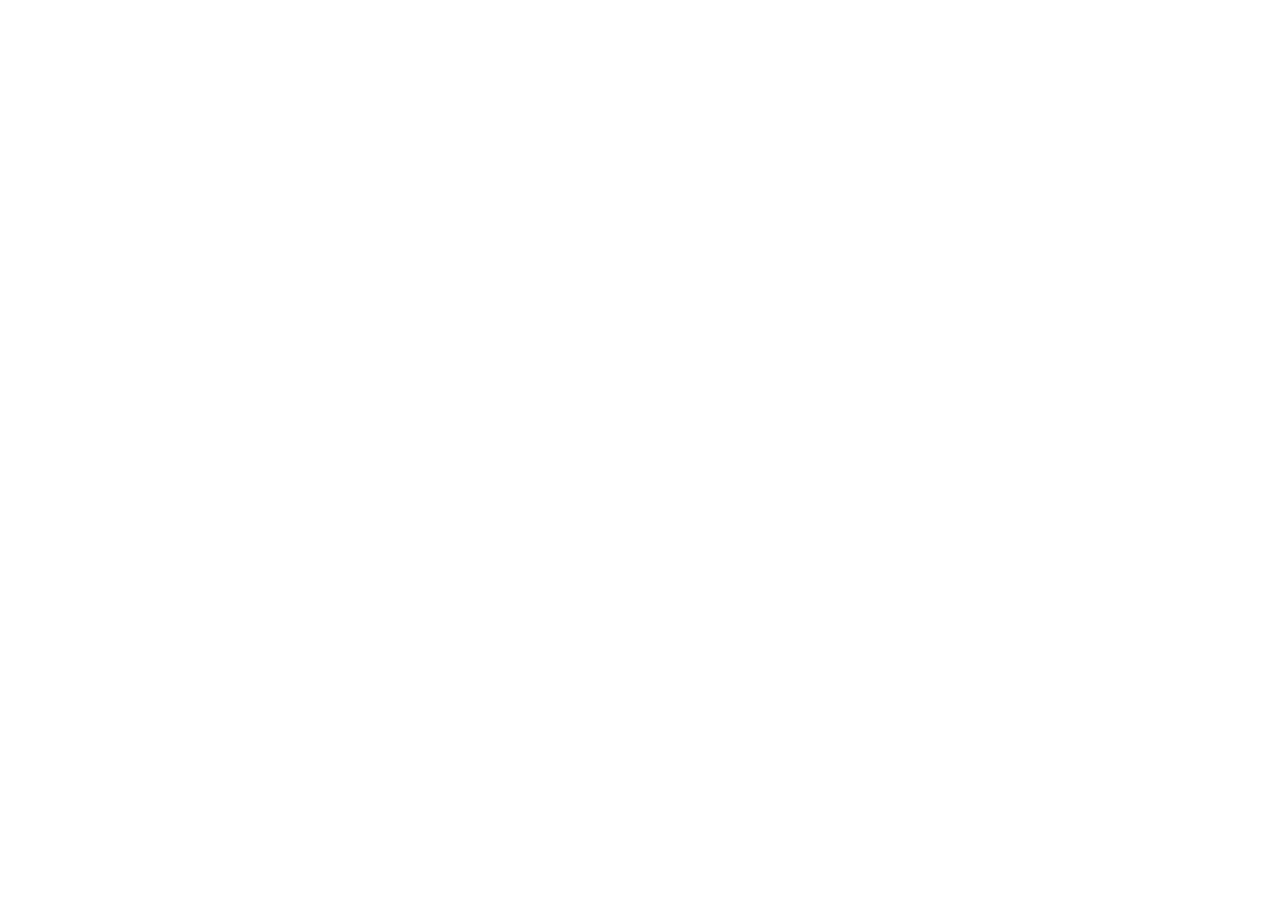
==== ex1-manipulacao-dom/index.html @ 6c7f69ce "commit inicial Ajuste do repositório e alocação dos arquivos." ====
<!DOCTYPE html>
<html lang="pt-br">
<head>
  <meta charset="UTF-8">
  <meta name="viewport" content="width=device-width, initial-scale=1.0">
  <title>Exercício 1: Manipulação do DOM</title>
</head>
<body>
  <!-- Botão que será usado para interagir com o JavaScript -->

  <!-- 1ª Digitação (Aqui) -->

  <!-- Parágrafo que será modificado pelo JavaScript -->

  <!-- 2ª Digitação (Aqui) -->

  <!-- Inclui o arquivo JavaScript -->
  <script src="script.js"></script>
</body>
</html>
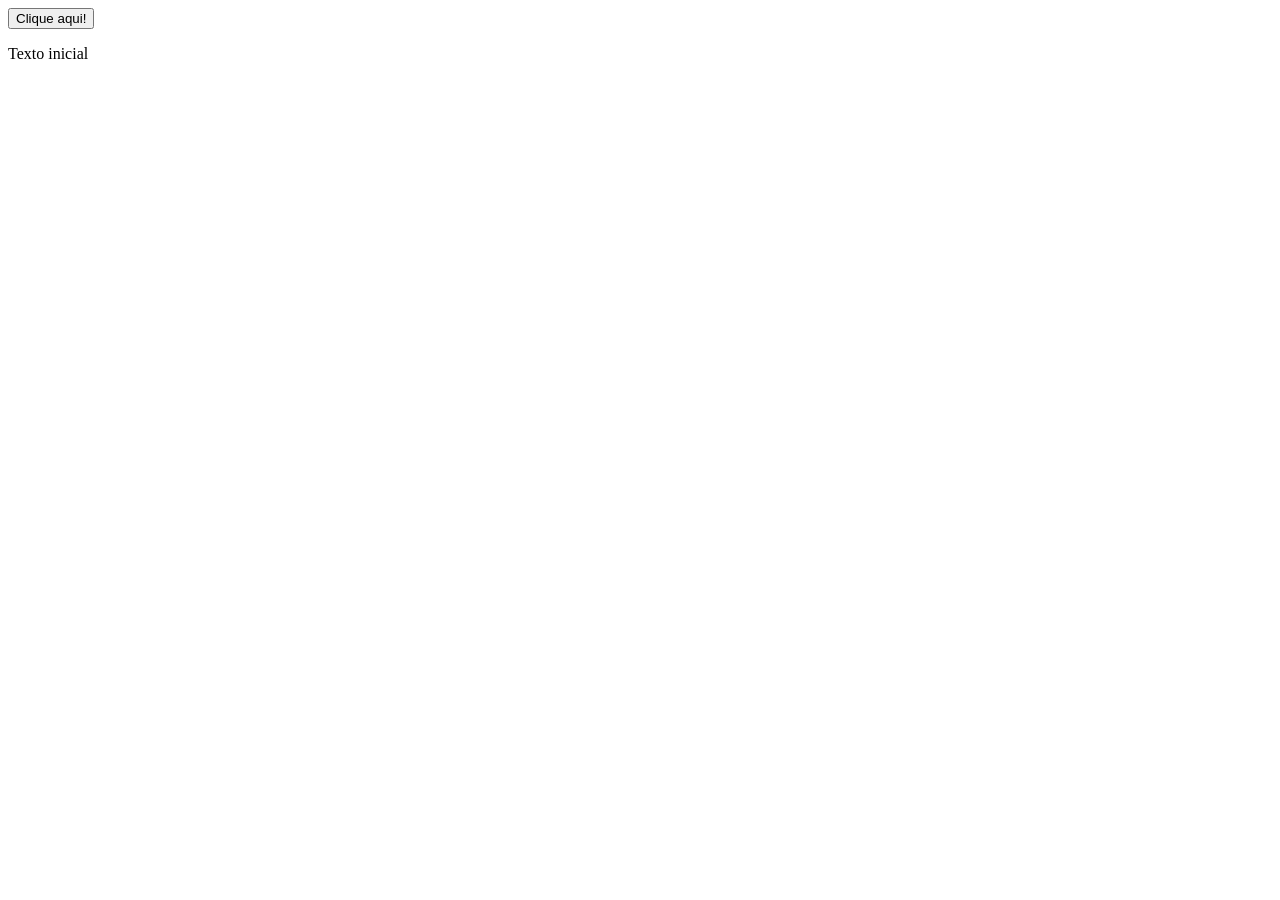
==== commit 71dca93f: "5b concluido realizado exercício 5b" ====
--- a/ex1-manipulacao-dom/index.html
+++ b/ex1-manipulacao-dom/index.html
@@ -8,11 +8,16 @@
 <body>
   <!-- Botão que será usado para interagir com o JavaScript -->
 
+  
   <!-- 1ª Digitação (Aqui) -->
+  <button id="myButton">Clique aqui!</button>
 
   <!-- Parágrafo que será modificado pelo JavaScript -->
+ 
+
 
   <!-- 2ª Digitação (Aqui) -->
+  <p id="myText">Texto inicial</p>
 
   <!-- Inclui o arquivo JavaScript -->
   <script src="script.js"></script>
